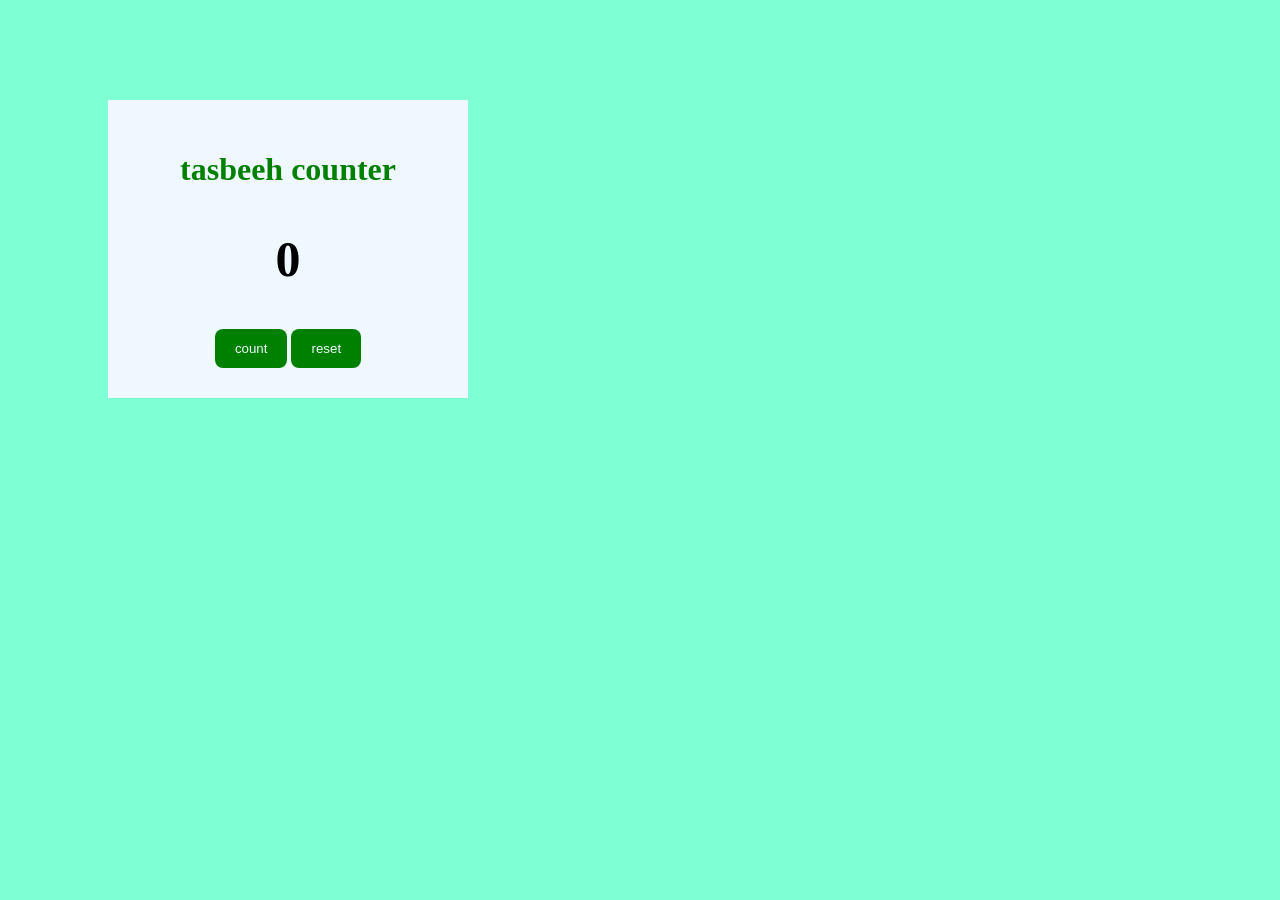
==== tasbi counter/index.html @ 64ab0fa3 "counter" ====
<!DOCTYPE html>
<html lang="en">
<head>
    <meta charset="UTF-8">
    <meta name="viewport" content="width=device-width, initial-scale=1.0">
   <link rel="stylesheet" href="tasbi.css">
   
    <title>Document</title>
    
</head>
<body>
    <div class="tasbeeh">
        <h1>tasbeeh counter</h1>
        <h2 id="count">0</h2>
        <button onclick="increase()">count</button>
  <button onclick="reset()">reset</button>
    </div>
    <script src="script.js"
    ></script>
</body>
</html>
---- tasbi counter/tasbi.css ----
body{
    background-color: aquamarine;
    text-align: center;

}
.tasbeeh {
    background-color: aliceblue;
    width: 300px;
    margin: 100px;
    padding: 30px;


}
h1 {
    color: green;


}
h2{
    font-size: 50px;
}
button{
    background: green;
    color: aliceblue;

    padding: 12px 20px;
    border: none;
    border-radius: 8px;
    cursor: pointer;
}
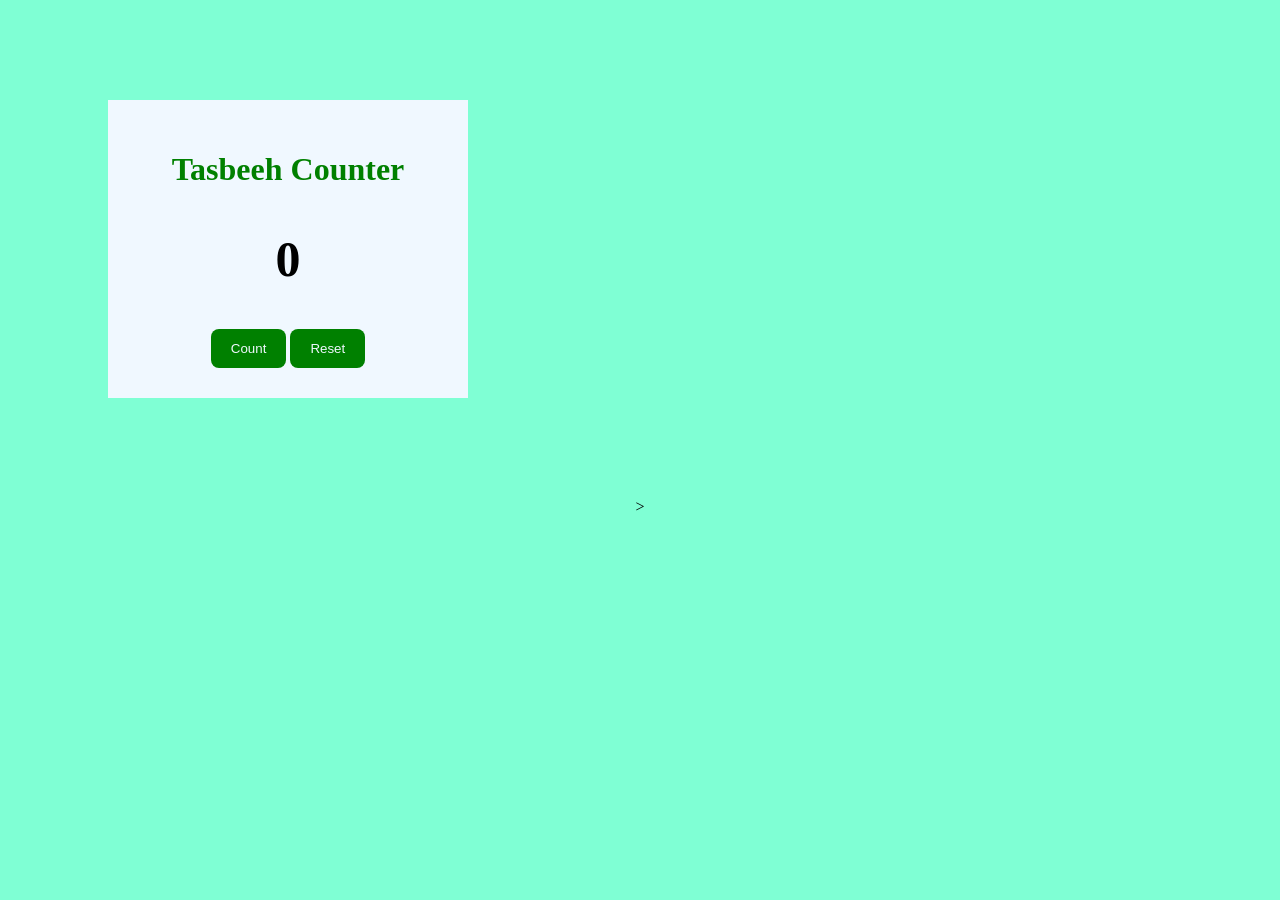
==== commit 1e2667e9: "tasbhee" ====
--- a/tasbi counter/index.html
+++ b/tasbi counter/index.html
@@ -9,13 +9,12 @@
     
 </head>
 <body>
-    <div class="tasbeeh">
-        <h1>tasbeeh counter</h1>
+   <div class="tasbeeh">
+        <h1>Tasbeeh Counter</h1>
         <h2 id="count">0</h2>
-        <button onclick="increase()">count</button>
-  <button onclick="reset()">reset</button>
+        <button onclick="increase()">Count</button>
+        <button onclick="reset()">Reset</button>
     </div>
-    <script src="script.js"
     ></script>
 </body>
 </html>
